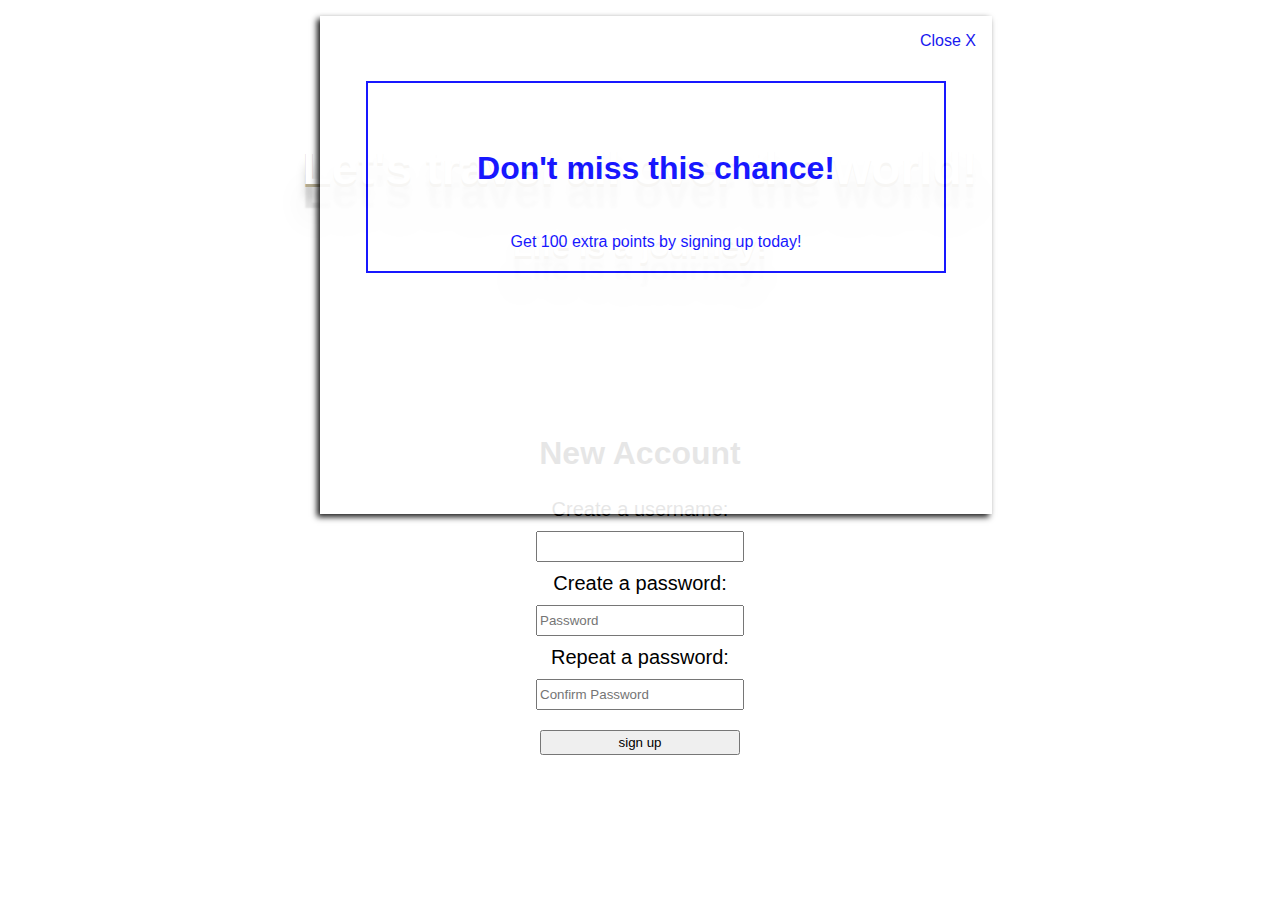
==== COSW200HOMEWORK5/index.html @ 1c54fee8 "test" ====
<!DOCTYPE html>
<html>
    
    <head>
        <meta charset="utf-8">
        <meta http-equiv="X-UA-Compatible" content="IE=edge">
        <title>Top page</title>
        <link rel="stylesheet" type="text/css" href="main.css">
        <script src="javascript.js"></script>
    </head>
    <body>
        <div  class="wrapper">
          <div id="first" class="first-container">
            <h1 id ="firsth1">Let's travel all over the world!</h1>
            <h2 id ="firsth2">Life is a journey!</h2>
          </div>
          <div id="second" class="second-container">
            <h2>New Account</h2>
              <form method="post" action="http://www.example.org/register">
                <label for="username">Create a username: </label>
                <input type="text" id="username" />
                <div id="feedback"></div>
                <label for="password">Create a password: </label>
                <input type="password" placeholder="Password" id="password" />
                <div id="createpassword"></div>
                <label for="password">Repeat a password: </label>
                <input type="password" placeholder="Confirm Password"id="repeatpassword" />
                <div id ="reppassword"></div>
              </form> 
              <div class= "signup">
                <input id= "submit" type="submit" value="sign up" />
              </div>
          </div>
        </div> 
     <script>
      
// Create pop up

// creat HTML for the message

var message = '<div class=\"header\"><a id=\"close\" href="#">Close X</a></div>';
message += '<div><h2>Don\'t miss this chance!</h2>';
message += 'Get 100 extra points by signing up today!</div>';

var elNote = document.createElement('div');
elNote.setAttribute('id', 'note');
elNote.innerHTML = message;
document.body.appendChild(elNote);

function dismissNote() {
  document.body.removeChild(elNote);
}

var elClose = document.getElementById('close');
elClose.addEventListener('click', dismissNote,false);



//mouseover event
function changeTop() {
  var newBackGround = document.getElementById('first');
  newBackGround.className = 'change';
  var newMessage = document.getElementById('firsth1');
  newMessage.textContent = 'Are you ready?';
  var newMessage = document.getElementById('firsth2');
  newMessage.textContent = 'Let\'s go!';
}

var topContainer = document.getElementById('first');
topContainer.addEventListener('mouseover', changeTop, false);

//mouseout event

function changeBack() {
  var newBackGround = document.getElementById('first');
  newBackGround.className = 'first-container';
  var newMessage = document.getElementById('firsth1');
  newMessage.textContent = 'Let\'s travel all over the world!';
  var newMessage = document.getElementById('firsth2');
  newMessage.textContent = 'Life is a journey!';
}

var topContainer = document.getElementById('first');
topContainer.addEventListener('mouseout', changeBack, false);


// 2) focus and blur. username should be at least 8 characters long and checks that the input meets th requirement.
    
function checkUsername() {
      var elMsg = document.getElementById('feedback');
      if (this.value.length < 8 ) {
          elMsg.innerHTML = 'Not long enough yet!';   
      } else {
          elMsg.innerHTML = '';
      }
  }  
    
function tipUsername () {
      elMsg.className = 'tip';
      elMsg.innerHTML = 'Username must be at least 8 characters';
  }
    

  var el = document.getElementById('username');
  var elMsg = document.getElementById('feedback');
    
 el.addEventListener('focus', tipUsername, false);
 el.addEventListener('blur', checkUsername, false);
    
    
 // 3) focus and blur. password should be at least 5 characters long and checks that the input meets the requirement and matches with the repeat password.
    
function checkPassword() {
      var elPassMsg = document.getElementById('createpassword');
      if (this.value.length < 5 ) {
          elPassMsg.innerHTML = 'Not long enough yet!';   
      } else {
          elPassMsg.innerHTML = '';
      }
  }  
    
function tipPassword () {
      elPassMsg.className = 'tip';
      elPassMsg.innerHTML = 'Password must be at least 5 characters';
  }
    

  var el = document.getElementById('password');
  var elPassMsg = document.getElementById('createpassword');
   
 el.addEventListener('focus', tipPassword, false);
 el.addEventListener('blur', checkPassword, false);
    
 
    
  // 3) Check repeated password matches your password.
        
    
function checkRepeatPassword() {
      if (document.getElementById('password').value != document.getElementById('repeatpassword').value) {
          document.getElementById('reppassword').innerHTML = 'They are not matching!';    
  }   else {
       window.open("plan.html", "_target");
     
  }
}
          
function tipRepeatPassword () {
      elRepPassword.className = 'reptip';
      elRepPassword.innerHTML = 'Please repeat the password again';
  }
    

    var elRepPass = document.getElementById('repeatpassword');
    var submitButton = document.getElementById('submit');
     
 elRepPass.addEventListener('focus', tipRepeatPassword, false);
 submitButton.addEventListener('click', checkRepeatPassword, true);
          
         
</script>   
        
        
        
</body>
</html>
---- COSW200HOMEWORK5/main.css ----
* {
  font-family: arial;
}

/*---------index.html------------------------------------*/
.wrapper {
  width: 100%;
  margin: 0 auto;
  padding: 0;
  text-align: center;
}

h1 {
  font-size: 3em;
}

h2 {
  font-size: 2em;
}



.first-container {
  background-image: url(https://media1.popsugar-assets.com/files/thumbor/PuTEoyLkzD64ThaoIybCV1lkWdo/fit-in/2048xorig/filters:format_auto-!!-:strip_icc-!!-/2015/04/22/834/n/1922441/1f7f1802_edit_img_image_15632182_1425315600/i/Best-Travel-Quotes.jpg);
  background-repeat:no-repeat;
  background-size:100% 90vh; 

  height: 300px;
  padding-top: 100px;
  color: white;
  text-shadow: 0px 3px 0px #b2a98f,
               0px 14px 10px rgba(0,0,0,0.15),
               0px 24px 2px rgba(0,0,0,0.1),
               0px 34px 30px rgba(0,0,0,0.1);
}

.second-container {
  width: 90%;
  margin: 0 auto;
  text-align: center;
}

label {
  font-size: 20px;
  display: block;
  margin-top: 10px;
}

input {
  margin-top: 10px;
  width: 200px;
  height: 25px;
}

#feedback, #createpassword,#reppassword{
  margin-top: 8px;
  color: red;
  font-style: italic;
}
.signup {
  display: block;
  margin-top: 10px;
}

.submitbutton {
  height: 30px;
  width:  200px;
  font-size: 20px;
  background-color: grey;
  border-radius : 7px;
  box-shadow: -1px 3px 6px lightgrey;
}

.change {
   background-image: url(http://www.outdoors.org/header-slideshow-images/images/Tom-Header.jpg);

  background-size:100% 70vh;  
  height: 300px;
  padding-top: 100px;
  color: black;
  text-shadow: 0px 3px 0px #b2a98f,
               0px 14px 10px rgba(0,0,0,0.15),
               0px 24px 2px rgba(0,0,0,0.1),
               0px 34px 30px rgba(0,0,0,0.1);
}



#note {
  color: #fff;
  background-color: #fff;
  opacity: 0.9;
  box-shadow: -3px 3px 6px #000;
  padding: 1em 1em 2em 1em;
  height: 50%;
  width: 50%;
  position: absolute;
  top: 1em;
  left: 25%;}

#note .header + div {
  background: rgb(255, 255, 255);
  background: rgba(255, 255, 255, 1);
  position: relative;
  text-align: center;
  top: 1px;
  color: blue;
  padding: 20px;
  margin: 30px;
  border: 2px solid blue;}

#note h2 {
  color: blue;
  padding-top: 20px;
  padding-bottom: 20px;}

#note a {
  text-decoration: none;
  color: #blue;}

#note .header {
  text-align: right;
  background-color: #fff;
  border: none;
  padding: 0 0 0 10px;}

/* .shown {
  visibility: visible;}

.hidden {
  visibility: hidden;}
 */



/*---------plan.html------------------------------------*/


.plan-first-container {
  background-image: url(https://www.reisebuero-frenzen.de/media/images/las-vegas-large.jpg);
  background-repeat:no-repeat;
  background-size:100% 60vh; 

  height: 300px;
  padding-top: 100px;
  padding-left: 20px; 
  color: white;
  text-shadow: 0px 3px 0px #b2a98f,
               0px 14px 10px rgba(0,0,0,0.15),
               0px 24px 2px rgba(0,0,0,0.1),
               0px 34px 30px rgba(0,0,0,0.1);
}




#packageHint, #termsHint {
  margin-top: 8px;
  color: red;
  font-style: italic;
}


.selecthotel {
   font-size: 30px;
}

#package {
    font-size: 20px;
}

#agreement {

}




#terms {
    display: inline-block;
    width: 20px;
    position: relative;
    top: 4px;
   
}


.checkbox {
    display: inline-block;
    font-size: 14px;
    padding-top: -10px;
    
}

#next input {
    color: white;
    background-color: orange;
    display: inline-block;
    height: auto;
    font-size: 20px;
    border-radius : 7px;
}
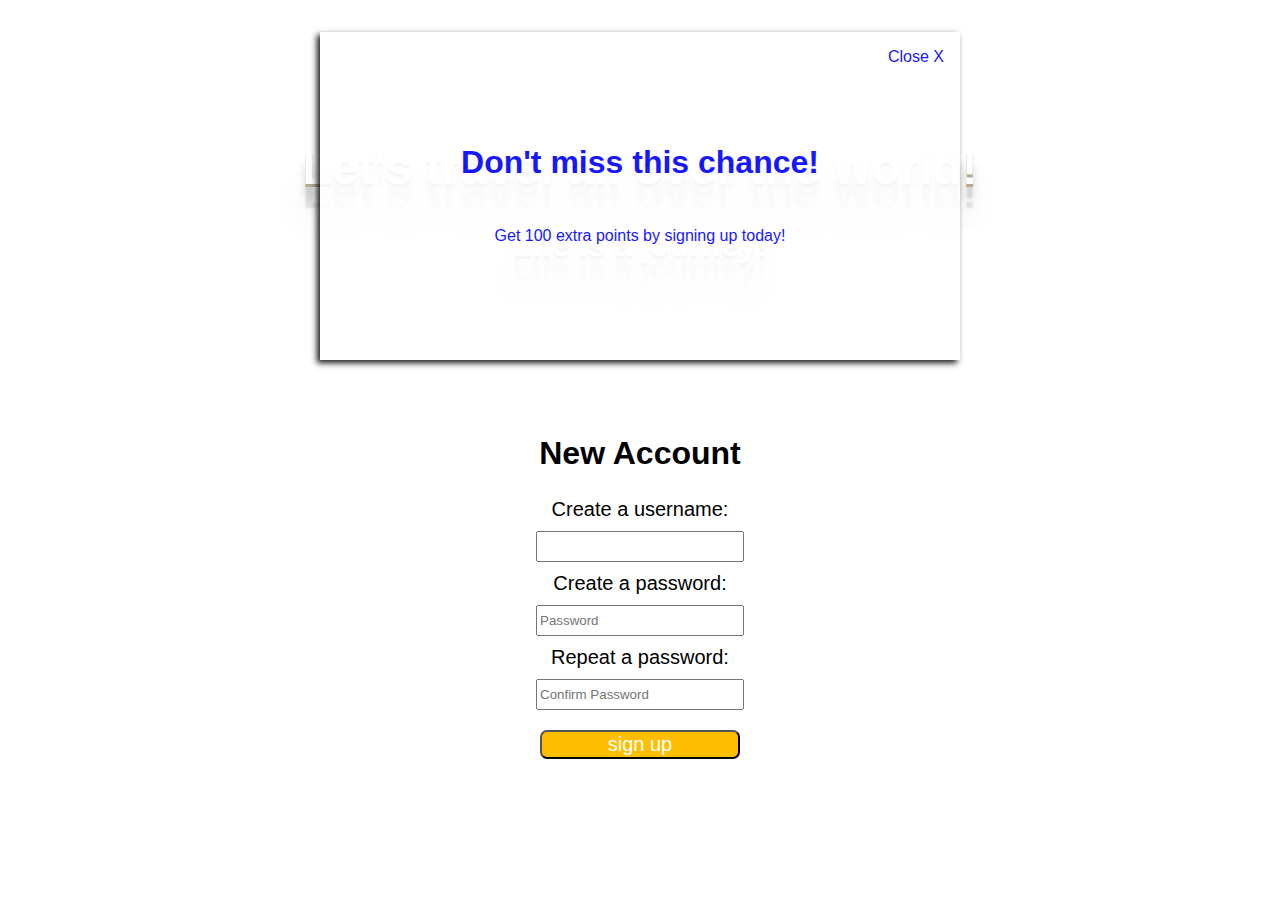
==== commit ab80e534: "test" ====
--- a/COSW200HOMEWORK5/index.html
+++ b/COSW200HOMEWORK5/index.html
@@ -40,7 +40,7 @@
 
 var message = '<div class=\"header\"><a id=\"close\" href="#">Close X</a></div>';
 message += '<div><h2>Don\'t miss this chance!</h2>';
-message += 'Get 100 extra points by signing up today!</div>';
+message += '<p>Get 100 extra points by signing up today!</p></div>';
 
 var elNote = document.createElement('div');
 elNote.setAttribute('id', 'note');
@@ -137,13 +137,18 @@
         
     
 function checkRepeatPassword() {
-      if (document.getElementById('password').value != document.getElementById('repeatpassword').value) {
-          document.getElementById('reppassword').innerHTML = 'They are not matching!';    
+      if (document.getElementById('password').value === document.getElementById('repeatpassword').value && document.getElementById('username').value.length > 8 && document.getElementById('password').value.length > 5) {
+          window.open("plan.html", "_target");
+            
   }   else {
-       window.open("plan.html", "_target");
+      document.getElementById('reppassword').innerHTML = 'Try again!';  
      
   }
 }
+         
+         
+         
+         
           
 function tipRepeatPassword () {
       elRepPassword.className = 'reptip';
--- a/COSW200HOMEWORK5/main.css
+++ b/COSW200HOMEWORK5/main.css
@@ -36,7 +36,7 @@
 
 .second-container {
   width: 90%;
-  margin: 0 auto;
+  margin: 20px auto 100px auto;
   text-align: center;
 }
 
@@ -92,11 +92,16 @@
   opacity: 0.9;
   box-shadow: -3px 3px 6px #000;
   padding: 1em 1em 2em 1em;
-  height: 50%;
-  width: 50%;
+  height: 280px;
   position: absolute;
-  top: 1em;
-  left: 25%;}
+  top: 2em;
+  left: 25%;
+  right: 25%;
+  
+ 
+
+
+}
 
 #note .header + div {
   background: rgb(255, 255, 255);
@@ -106,8 +111,9 @@
   top: 1px;
   color: blue;
   padding: 20px;
-  margin: 30px;
-  border: 2px solid blue;}
+  margin: 10px; 
+  height: 80%;
+}
 
 #note h2 {
   color: blue;
@@ -123,6 +129,18 @@
   background-color: #fff;
   border: none;
   padding: 0 0 0 10px;}
+
+
+.signup input {
+    color: white;
+    background-color: #ffbf00;
+    display: inline-block;
+    height: auto;
+    font-size: 20px;
+    border-radius : 7px;
+}
+
+
 
 /* .shown {
   visibility: visible;}
@@ -203,18 +221,48 @@
 
 
 
-
-
-
-
-
-
-
-
-
-
-
-
-
-
-
+/* hover, active */
+
+.signup input:hover {
+    background-color: #ff8c00;
+    cursor: pointer;
+}
+
+.signup input:active {
+  background-color: #ff8c00;
+ 
+  transform: translateY(4px);
+}
+
+
+#next input:hover {
+    background-color: #ff8c00;
+    cursor: pointer;
+}
+
+#next input:active {
+  background-color: #ff8c00;
+ 
+  transform: translateY(4px);
+}
+
+
+
+/* for phone */
+
+@media screen and (max-width: 500px)  {
+    #note h2 {
+        font-size: 25px;   
+    }
+    
+    #note p {
+        font-size: 10px;
+    }
+}
+
+
+
+
+
+
+
